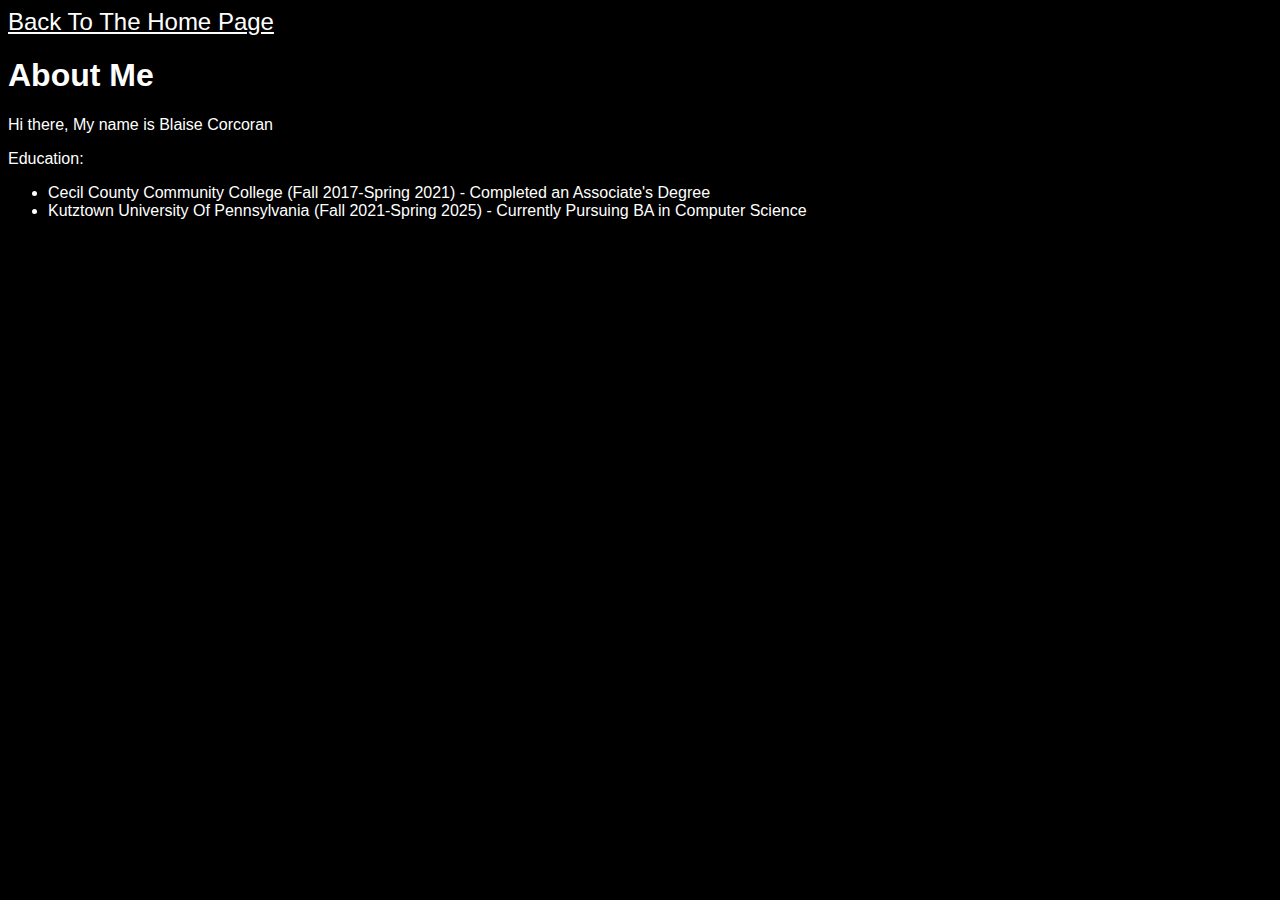
==== about.html @ 2c571fa5 "Updated Links Back To Main Page" ====
<!DOCTYPE html>
<html>
    <head>
        <title>About Page</title>
        <link rel="stylesheet" href="style.css">
    </head>

    <body>
        <a href="index.html">Back To The Home Page</a>
        <h1>About Me</h1>
        <p>Hi there, My name is Blaise Corcoran</p>
        <p>Education:</p>
        <ul>
            <li>Cecil County Community College (Fall 2017-Spring 2021) - Completed an Associate's Degree</li>
            <li>Kutztown University Of Pennsylvania (Fall 2021-Spring 2025) - Currently Pursuing BA in Computer Science</li>
        </ul>
    </body>

</html>
---- style.css ----
body{
    background-color: black;
}

h1{
    color: white;
    font-family: Impact, Haettenschweiler, 'Arial Narrow Bold', sans-serif;
}

h2{
    color: white;
    font-family: Impact, Haettenschweiler, 'Arial Narrow Bold', sans-serif;
}

ul{
    color: white;
    font-family: Arial, Helvetica, sans-serif;
}

li{
    color:white;
    font-family: Arial, Helvetica, sans-serif;
}

a{
    color: white;
    font-family: Impact, Haettenschweiler, 'Arial Narrow Bold', sans-serif;
    font-size: x-large;
}

p{
    color: white;
    font-family: Arial, Helvetica, sans-serif;
}
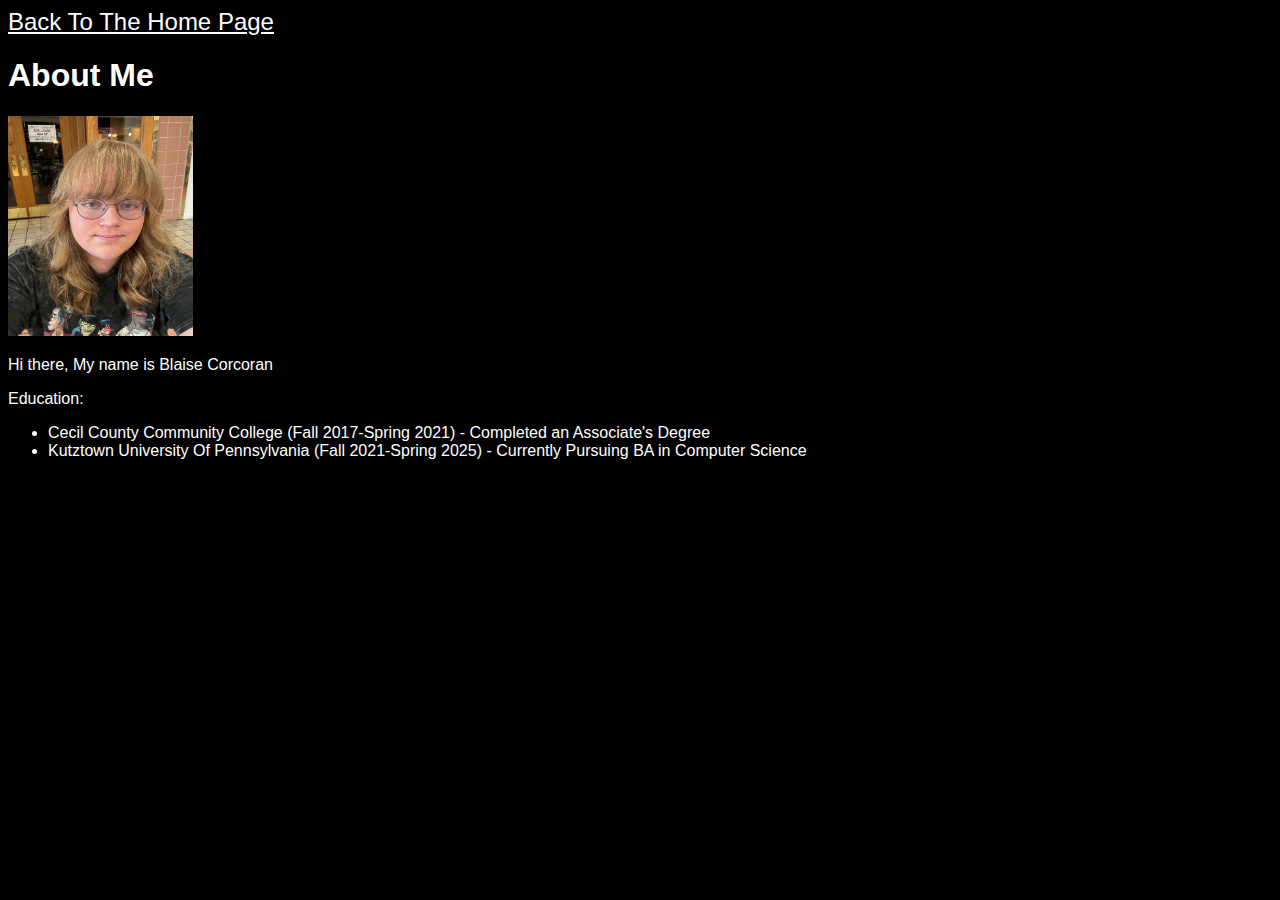
==== commit 472b22aa: "added picture to about me" ====
--- a/about.html
+++ b/about.html
@@ -8,6 +8,7 @@
     <body>
         <a href="index.html">Back To The Home Page</a>
         <h1>About Me</h1>
+        <img src="IMG_0960.jpeg" width="185" height="220">
         <p>Hi there, My name is Blaise Corcoran</p>
         <p>Education:</p>
         <ul>
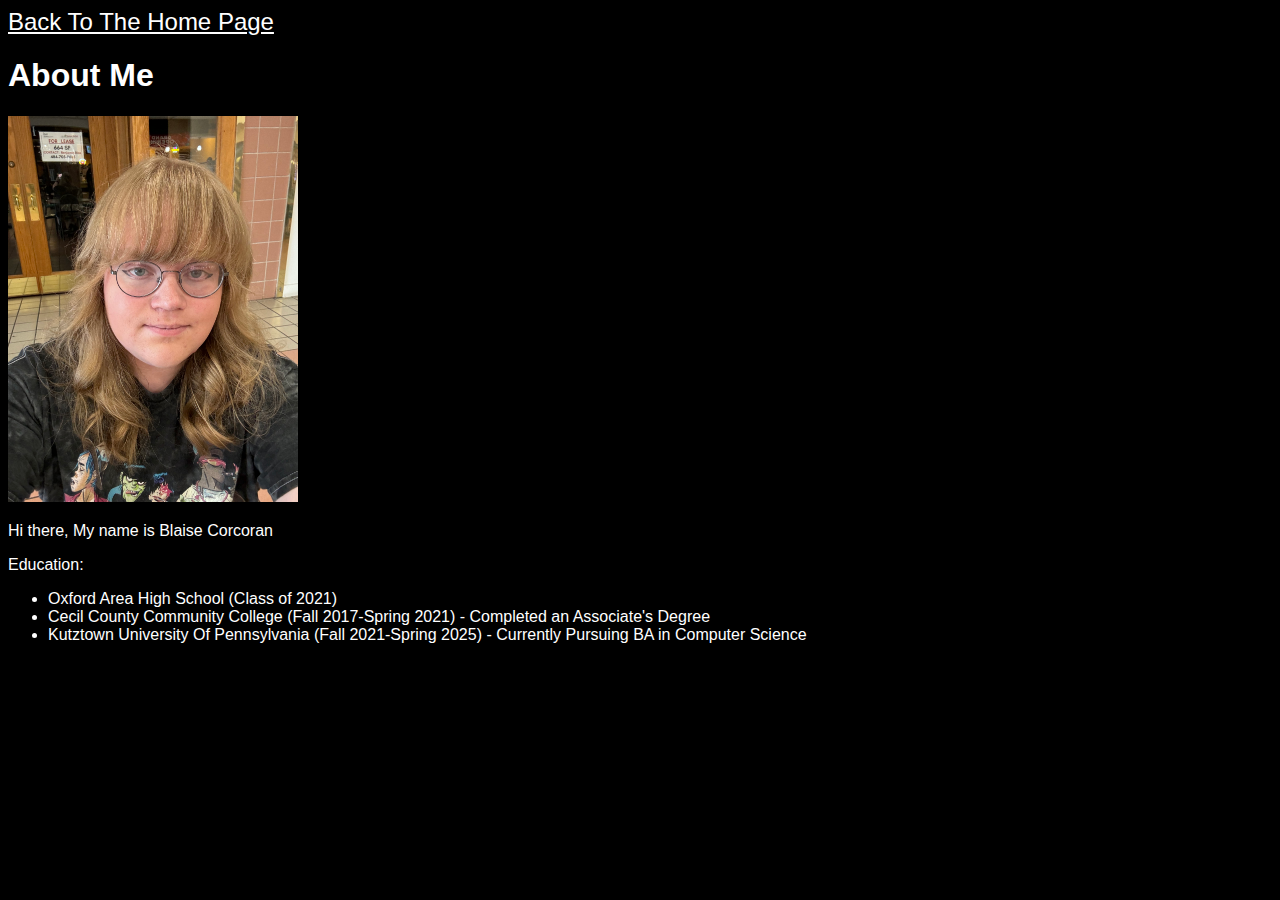
==== commit 03f602d0: "changed picture width and height" ====
--- a/about.html
+++ b/about.html
@@ -8,10 +8,11 @@
     <body>
         <a href="index.html">Back To The Home Page</a>
         <h1>About Me</h1>
-        <img src="IMG_0960.jpeg" width="185" height="220">
+        <img src="IMG_0960.jpeg" width="290" height="386">
         <p>Hi there, My name is Blaise Corcoran</p>
         <p>Education:</p>
         <ul>
+            <li>Oxford Area High School (Class of 2021)</li>
             <li>Cecil County Community College (Fall 2017-Spring 2021) - Completed an Associate's Degree</li>
             <li>Kutztown University Of Pennsylvania (Fall 2021-Spring 2025) - Currently Pursuing BA in Computer Science</li>
         </ul>
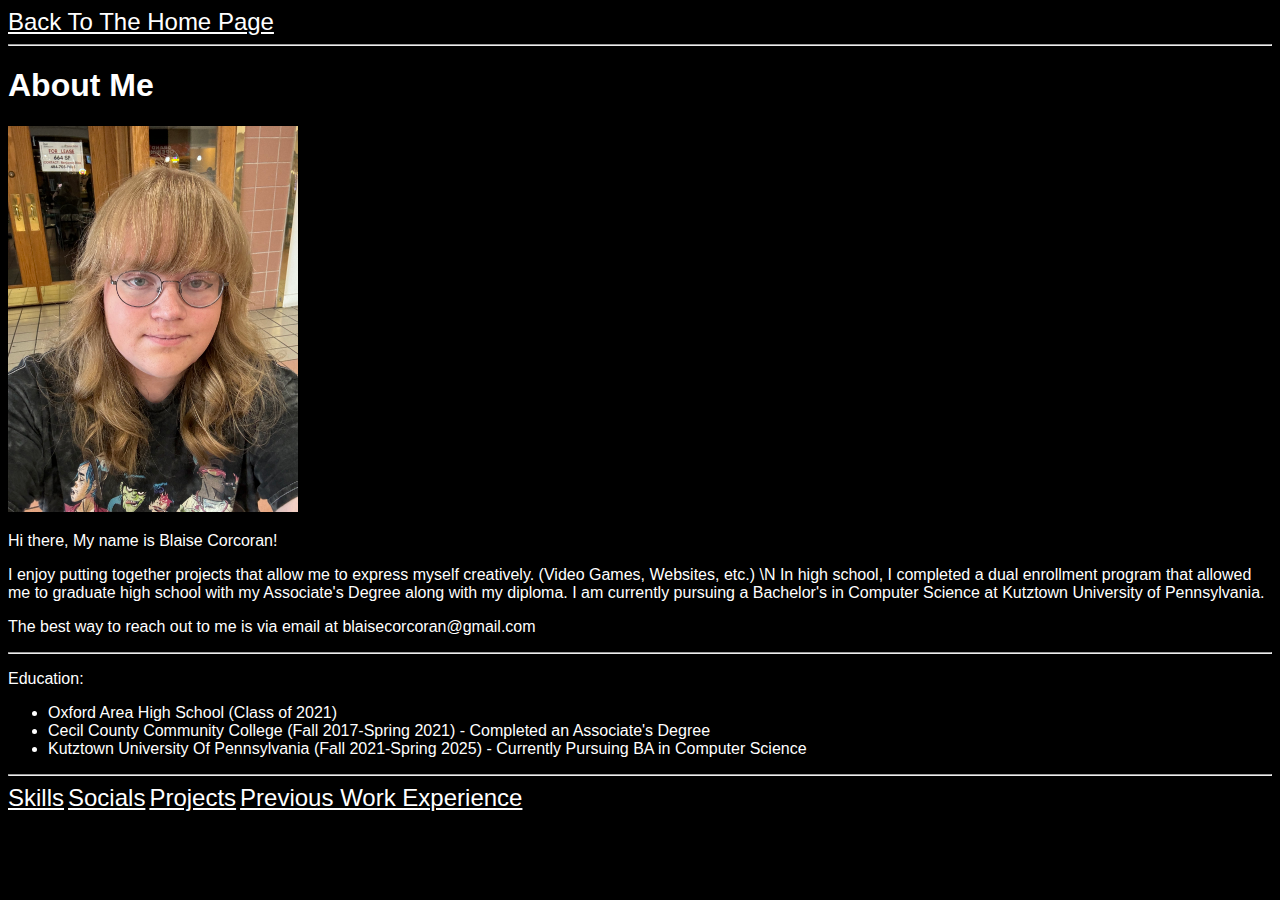
==== commit fc58781e: "Format Changes + Stuff Added to about me page" ====
--- a/about.html
+++ b/about.html
@@ -7,15 +7,31 @@
 
     <body>
         <a href="index.html">Back To The Home Page</a>
+        <hr>
         <h1>About Me</h1>
         <img src="IMG_0960.jpeg" width="290" height="386">
-        <p>Hi there, My name is Blaise Corcoran</p>
+        <p>Hi there, My name is Blaise Corcoran!</p>
+        <p> 
+            I enjoy putting together projects that allow me to express myself creatively. (Video Games, Websites, etc.) \N
+            In high school, I completed a dual enrollment program that allowed me to graduate high school with my Associate's Degree along with my diploma.
+            I am currently pursuing a Bachelor's in Computer Science at Kutztown University of Pennsylvania. 
+        </p>
+        <p>The best way to reach out to me is via email at blaisecorcoran@gmail.com</p>
+        <hr>
         <p>Education:</p>
         <ul>
             <li>Oxford Area High School (Class of 2021)</li>
             <li>Cecil County Community College (Fall 2017-Spring 2021) - Completed an Associate's Degree</li>
             <li>Kutztown University Of Pennsylvania (Fall 2021-Spring 2025) - Currently Pursuing BA in Computer Science</li>
         </ul>
+        <hr>
+        <nav>
+            <a href="skills.html">Skills</a>
+            <a href="socials.html">Socials</a>
+            <a href="projects.html">Projects</a>
+            <a href="previous.html">Previous Work Experience</a>
+        </nav>
+        
     </body>
 
 </html>--- a/style.css
+++ b/style.css
@@ -8,6 +8,11 @@
 }
 
 h2{
+    color: white;
+    font-family: Impact, Haettenschweiler, 'Arial Narrow Bold', sans-serif;
+}
+
+h3{
     color: white;
     font-family: Impact, Haettenschweiler, 'Arial Narrow Bold', sans-serif;
 }
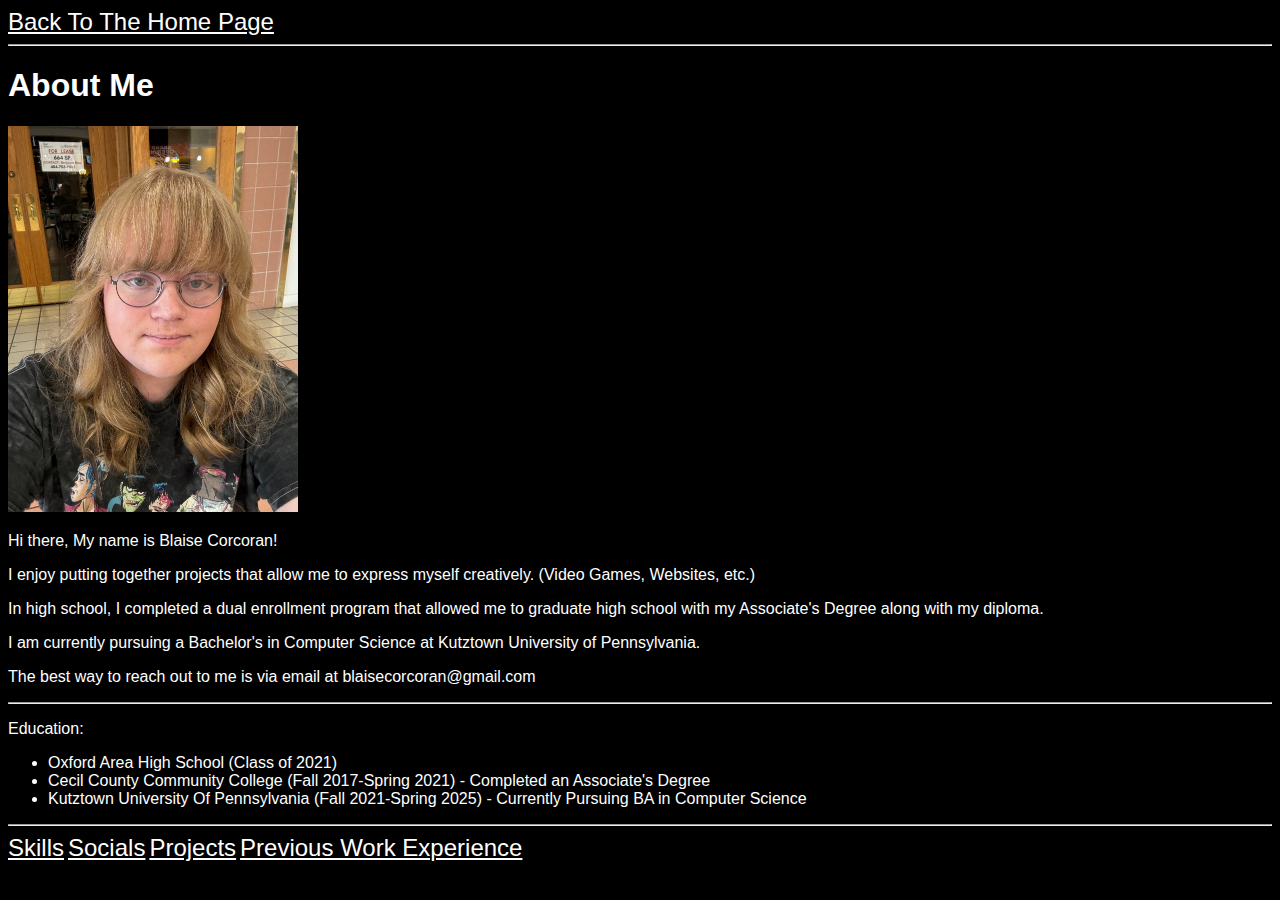
==== commit 7bff185c: "Update about.html" ====
--- a/about.html
+++ b/about.html
@@ -11,11 +11,9 @@
         <h1>About Me</h1>
         <img src="IMG_0960.jpeg" width="290" height="386">
         <p>Hi there, My name is Blaise Corcoran!</p>
-        <p> 
-            I enjoy putting together projects that allow me to express myself creatively. (Video Games, Websites, etc.) \N
-            In high school, I completed a dual enrollment program that allowed me to graduate high school with my Associate's Degree along with my diploma.
-            I am currently pursuing a Bachelor's in Computer Science at Kutztown University of Pennsylvania. 
-        </p>
+        <p> I enjoy putting together projects that allow me to express myself creatively. (Video Games, Websites, etc.)</p>
+        <p>In high school, I completed a dual enrollment program that allowed me to graduate high school with my Associate's Degree along with my diploma.</p>
+        <p>I am currently pursuing a Bachelor's in Computer Science at Kutztown University of Pennsylvania.</p>
         <p>The best way to reach out to me is via email at blaisecorcoran@gmail.com</p>
         <hr>
         <p>Education:</p>
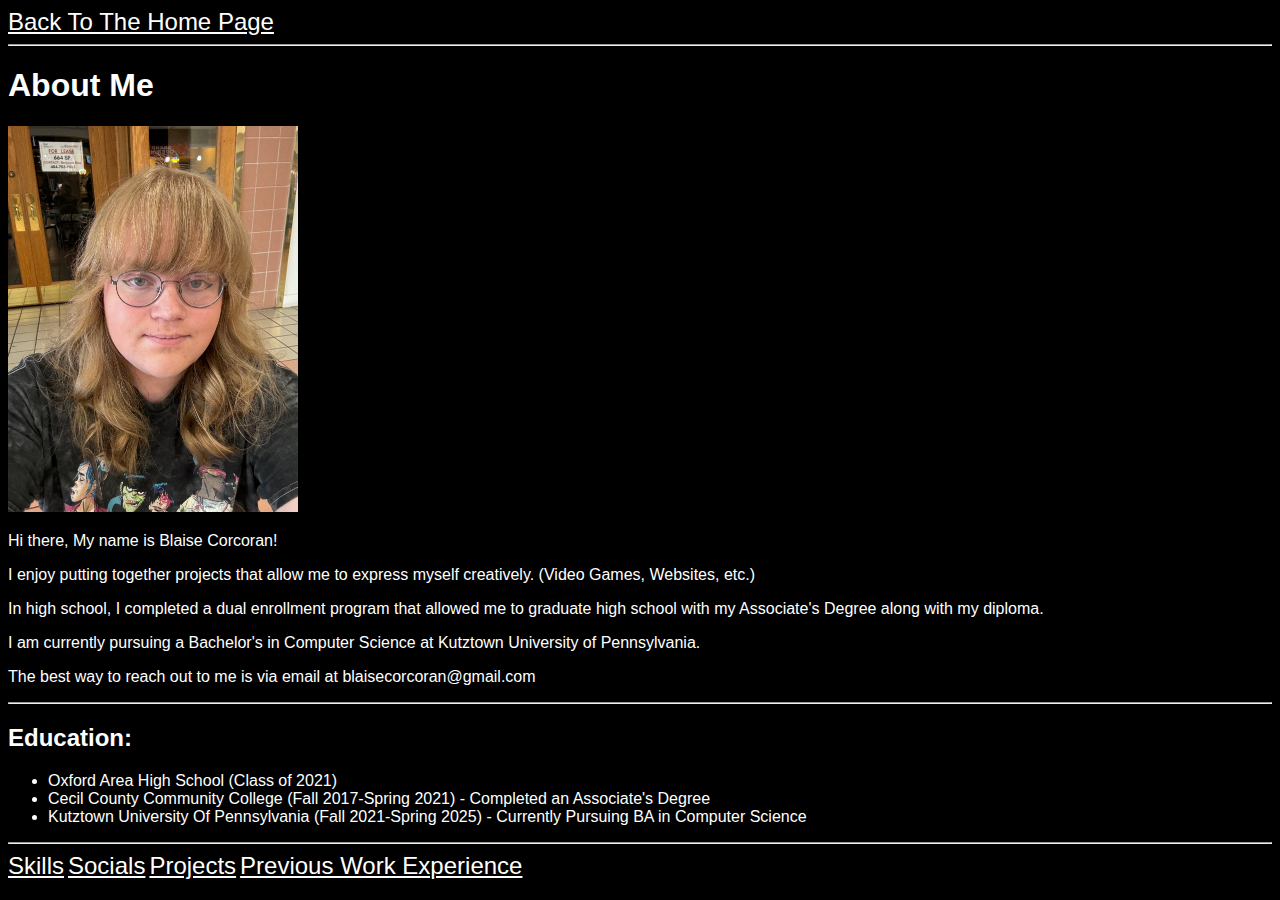
==== commit 8ebb420e: "Updated and added some stuff" ====
--- a/about.html
+++ b/about.html
@@ -16,7 +16,7 @@
         <p>I am currently pursuing a Bachelor's in Computer Science at Kutztown University of Pennsylvania.</p>
         <p>The best way to reach out to me is via email at blaisecorcoran@gmail.com</p>
         <hr>
-        <p>Education:</p>
+        <h2>Education:</h2>
         <ul>
             <li>Oxford Area High School (Class of 2021)</li>
             <li>Cecil County Community College (Fall 2017-Spring 2021) - Completed an Associate's Degree</li>
--- a/style.css
+++ b/style.css
@@ -17,11 +17,6 @@
     font-family: Impact, Haettenschweiler, 'Arial Narrow Bold', sans-serif;
 }
 
-ul{
-    color: white;
-    font-family: Arial, Helvetica, sans-serif;
-}
-
 li{
     color:white;
     font-family: Arial, Helvetica, sans-serif;
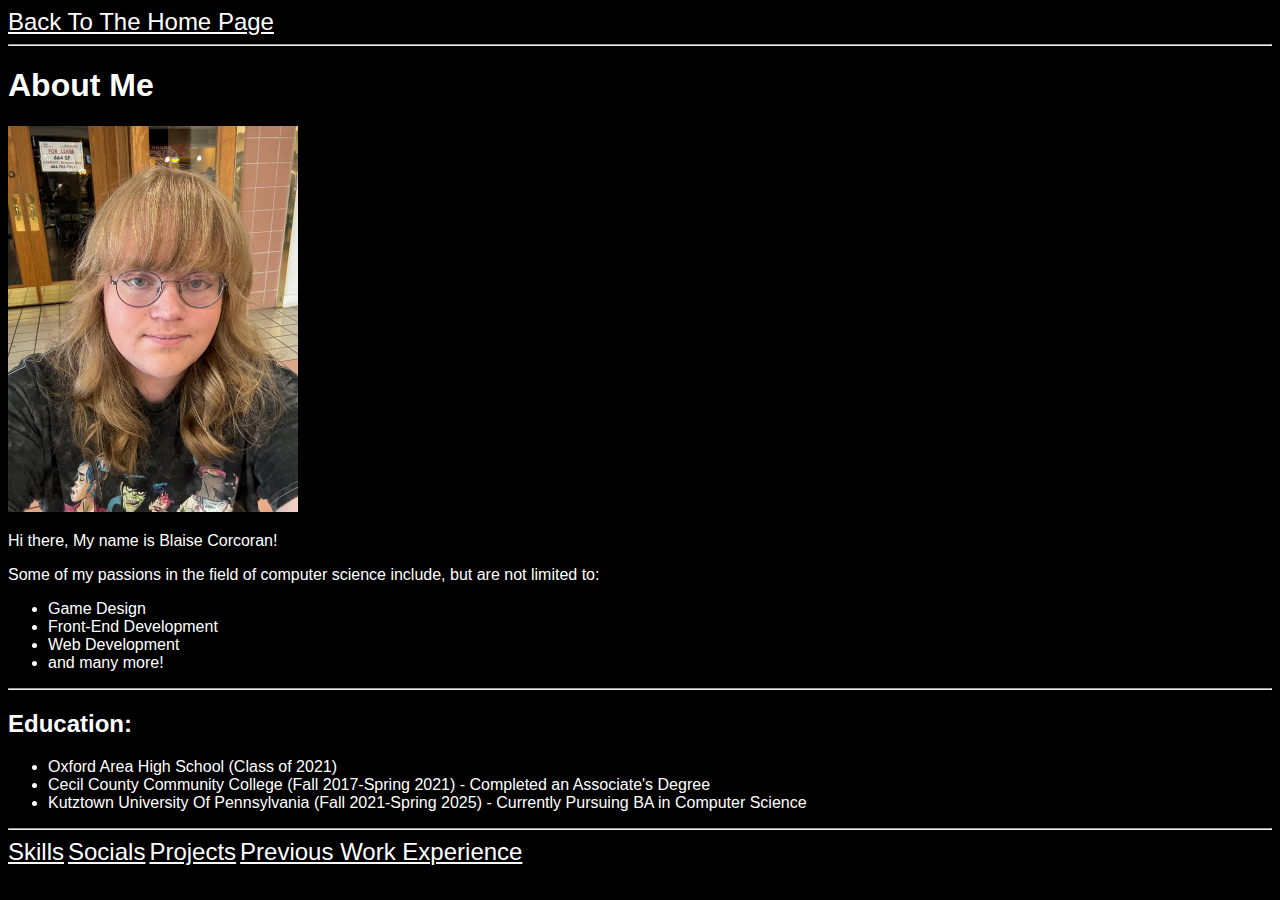
==== commit 837285fc: "Update about.html" ====
--- a/about.html
+++ b/about.html
@@ -3,6 +3,7 @@
     <head>
         <title>About Page</title>
         <link rel="stylesheet" href="style.css">
+        <meta name="viewport" content="width=device-width, initial-scale=1.0">
     </head>
 
     <body>
@@ -11,10 +12,13 @@
         <h1>About Me</h1>
         <img src="IMG_0960.jpeg" width="290" height="386">
         <p>Hi there, My name is Blaise Corcoran!</p>
-        <p> I enjoy putting together projects that allow me to express myself creatively. (Video Games, Websites, etc.)</p>
-        <p>In high school, I completed a dual enrollment program that allowed me to graduate high school with my Associate's Degree along with my diploma.</p>
-        <p>I am currently pursuing a Bachelor's in Computer Science at Kutztown University of Pennsylvania.</p>
-        <p>The best way to reach out to me is via email at blaisecorcoran@gmail.com</p>
+        <p>Some of my passions in the field of computer science include, but are not limited to: </p>
+        <ul>
+            <li>Game Design</li>
+            <li>Front-End Development</li>
+            <li>Web Development</li>
+            <li>and many more!</li>
+        </ul>
         <hr>
         <h2>Education:</h2>
         <ul>
